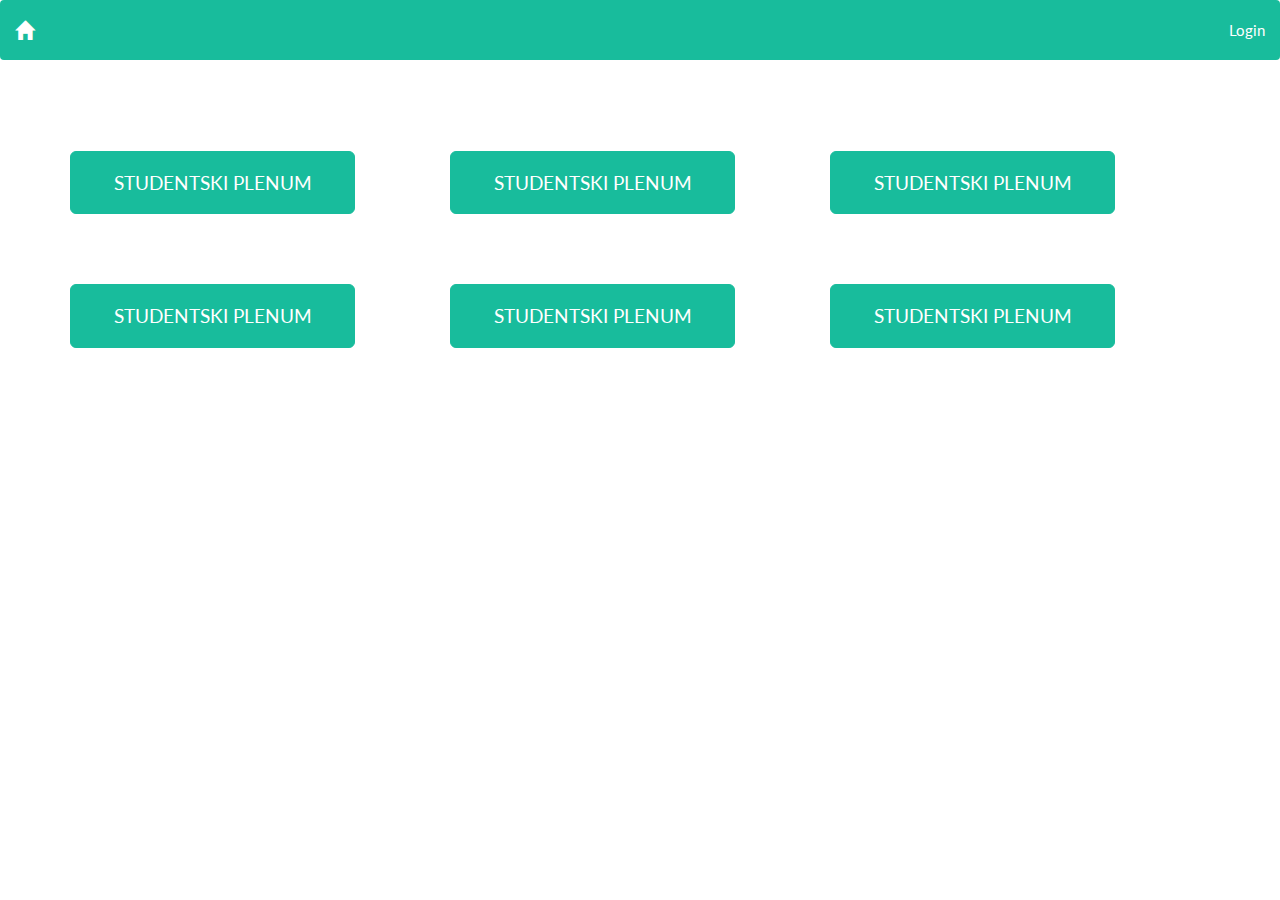
==== index.html @ aae2f9a6 "verzija1" ====
<!DOCTYPE html>
<html>
<head lang="en">
    <meta charset="UTF-8">
    <title></title>
    <script src="js/jquery-2.1.3.min.js"></script>
    <script src="js/bootstrap.min.js"></script>
    <link href="css/bootstrap.css" rel="stylesheet">
    <style>
        .pane{
            margin-top: 70px;
        }
    </style>
</head>
<body>
<div class="navbar navbar-inverse">
        <div class="navbar-header">
            <a href="" class="navbar-brand glyphicon glyphicon-home"></a>
            <button class="navbar-toggle collapsed" type="button" data-toggle="collapse" data-target="#navbar-main" aria-expanded="false">
                <span class="icon-bar"></span>
                <span class="icon-bar"></span>
                <span class="icon-bar"></span>
            </button>
        </div>
        <div class="navbar-collapse collapse" id="navbar-main" aria-expanded="false" style="height: 1px;">
            <ul class="nav navbar-nav navbar-right">
                <li><a href="">Login</a></li>
            </ul>
        </div>
</div>

<div class="container">
        <button class="col-lg-3 btn btn-success btn-lg col-xs-12 pane">
            STUDENTSKI PLENUM
        </button>
        <button class="col-lg-3 col-lg-offset-1 btn btn-success btn-lg col-xs-12 pane">
            STUDENTSKI PLENUM
        </button>
        <button class="col-lg-3 col-lg-offset-1 btn btn-success btn-lg col-xs-12 pane">
            STUDENTSKI PLENUM
        </button>
        <button class="col-lg-3 btn btn-success btn-lg col-xs-12 pane">
            STUDENTSKI PLENUM
        </button>
        <button class="col-lg-3 col-lg-offset-1 btn btn-success btn-lg col-xs-12 pane">
            STUDENTSKI PLENUM
        </button>
        <button class="col-lg-3 col-lg-offset-1 btn btn-success btn-lg col-xs-12 pane">
            STUDENTSKI PLENUM
        </button>
</div>
</body>
</html>
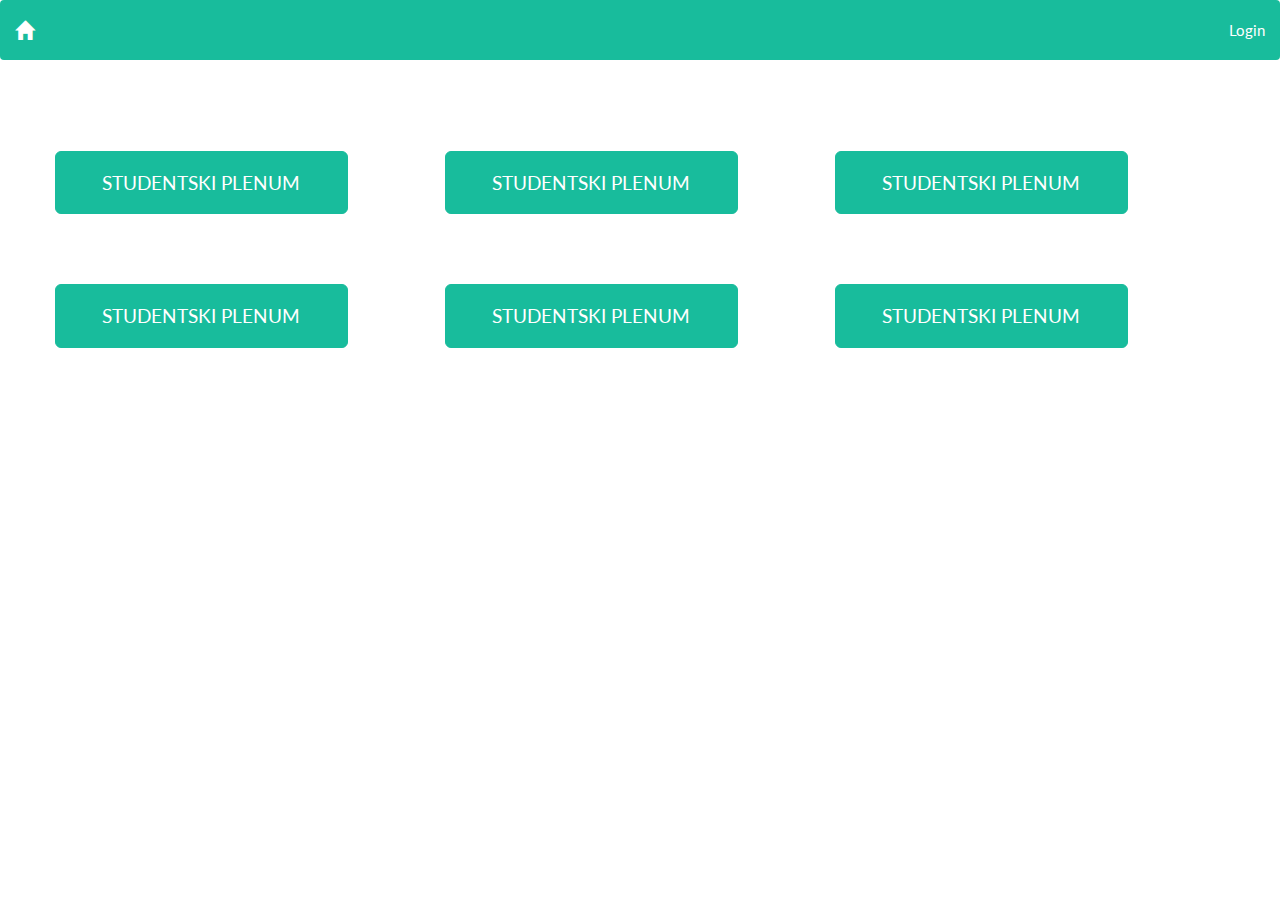
==== commit c202bfb2: "verzija2" ====
--- a/index.html
+++ b/index.html
@@ -30,6 +30,7 @@
 </div>
 
 <div class="container">
+	<div class="row">
         <button class="col-lg-3 btn btn-success btn-lg col-xs-12 pane">
             STUDENTSKI PLENUM
         </button>
@@ -39,6 +40,8 @@
         <button class="col-lg-3 col-lg-offset-1 btn btn-success btn-lg col-xs-12 pane">
             STUDENTSKI PLENUM
         </button>
+        </div>
+        <div class="row">
         <button class="col-lg-3 btn btn-success btn-lg col-xs-12 pane">
             STUDENTSKI PLENUM
         </button>
@@ -48,6 +51,7 @@
         <button class="col-lg-3 col-lg-offset-1 btn btn-success btn-lg col-xs-12 pane">
             STUDENTSKI PLENUM
         </button>
+        </div>
 </div>
 </body>
 </html>